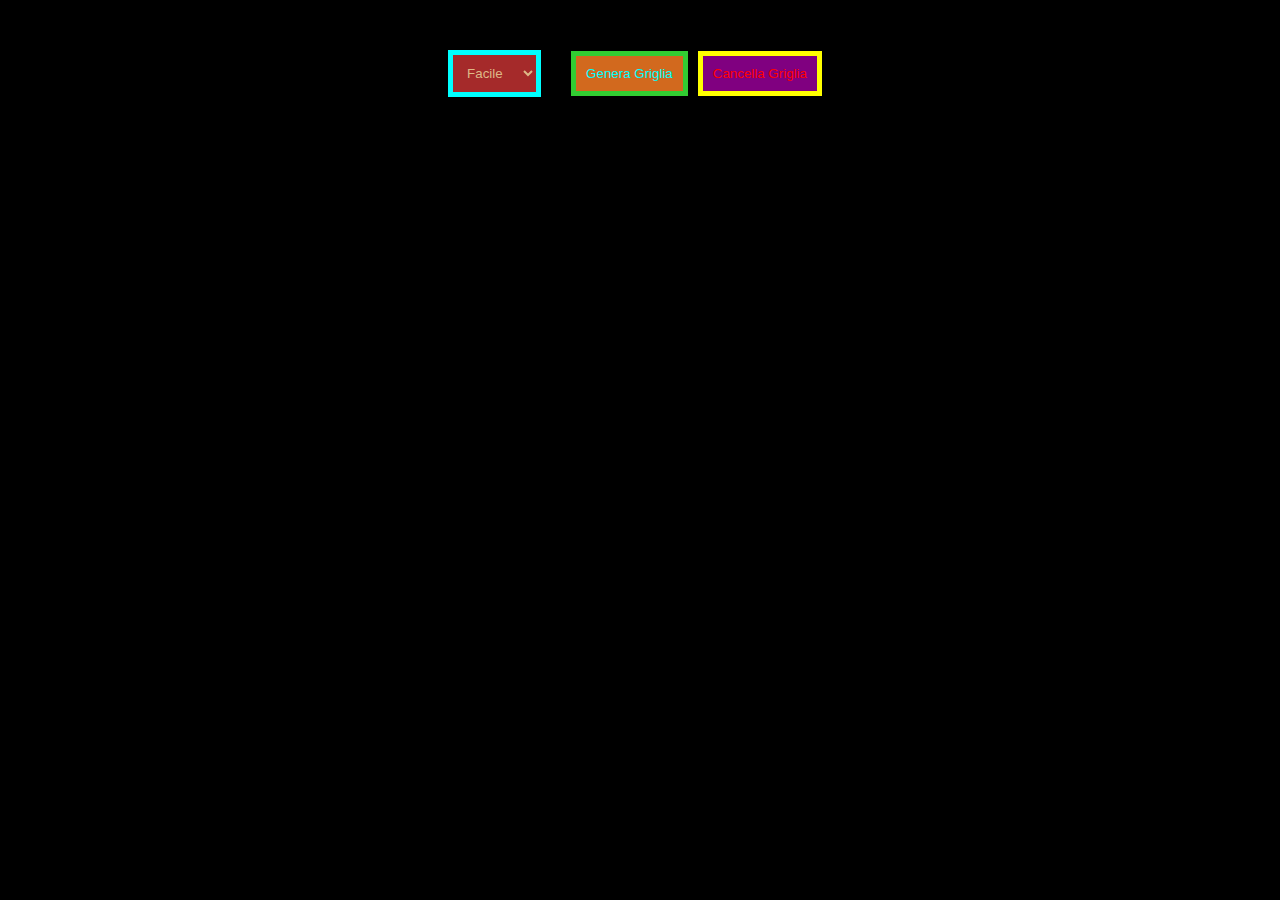
==== bonus/index.html @ dc0143da "implementazione bonus livelli di gioco." ====
<!DOCTYPE html>
<html lang="en">
<head>
    <meta charset="UTF-8">
    <meta http-equiv="X-UA-Compatible" content="IE=edge">
    <meta name="viewport" content="width=device-width, initial-scale=1.0">
    <link rel="stylesheet" href="css/style.css">
    <title>Griglia Campo Minato</title>
</head>
<body>

    <div class="container">
        <select name="text" id="livello">
            <option value="100">Facile</option>
            <option value="81">Medio</option>
            <option value="49">Difficile</option>
        </select>
        <button id="btn">Genera Griglia</button>
        <button id="reset">Cancella Griglia</button>


    </div>

    

    <div id="griglia">
        
    </div>
   
    


















    <script type="text/javascript" src="js/main.js"></script>
</body>
</html>
---- bonus/css/style.css ----
*{
    margin: 0;
    padding: 0;
    box-sizing: border-box;
}


body {
    background-color: black;

}

main {
    padding-top: 50px;
    
}

.container{
    display: flex;
    justify-content: center;
    align-items: center;
    margin-top: 50px;
}

#btn{
    padding: 10px;
    background-color: chocolate;
    border: 5px solid limegreen;
    color: cyan;
}

#griglia{
    padding-top: 50px;
    width: 600px;
    height: 600px;
    margin: auto;
    display: flex;
    flex-wrap: wrap;
    
}

.square{
    width: calc(100% / 10);
    height: calc(100% / 10);
    border: solid 2px lime;
    display: flex;
    justify-content: center;
    align-items: center;
    
}

.square.clicked {
    background-color: lightblue;
}

#reset{
    margin: 0px 10px;
    padding: 10px ;
    background-color: purple;
    border: 5px solid yellow;
    color: red;
}

#livello{
    margin-right: 30px ;
    padding: 10px ;
    background-color: brown;
    border: 5px solid aqua;
    color: burlywood;

}
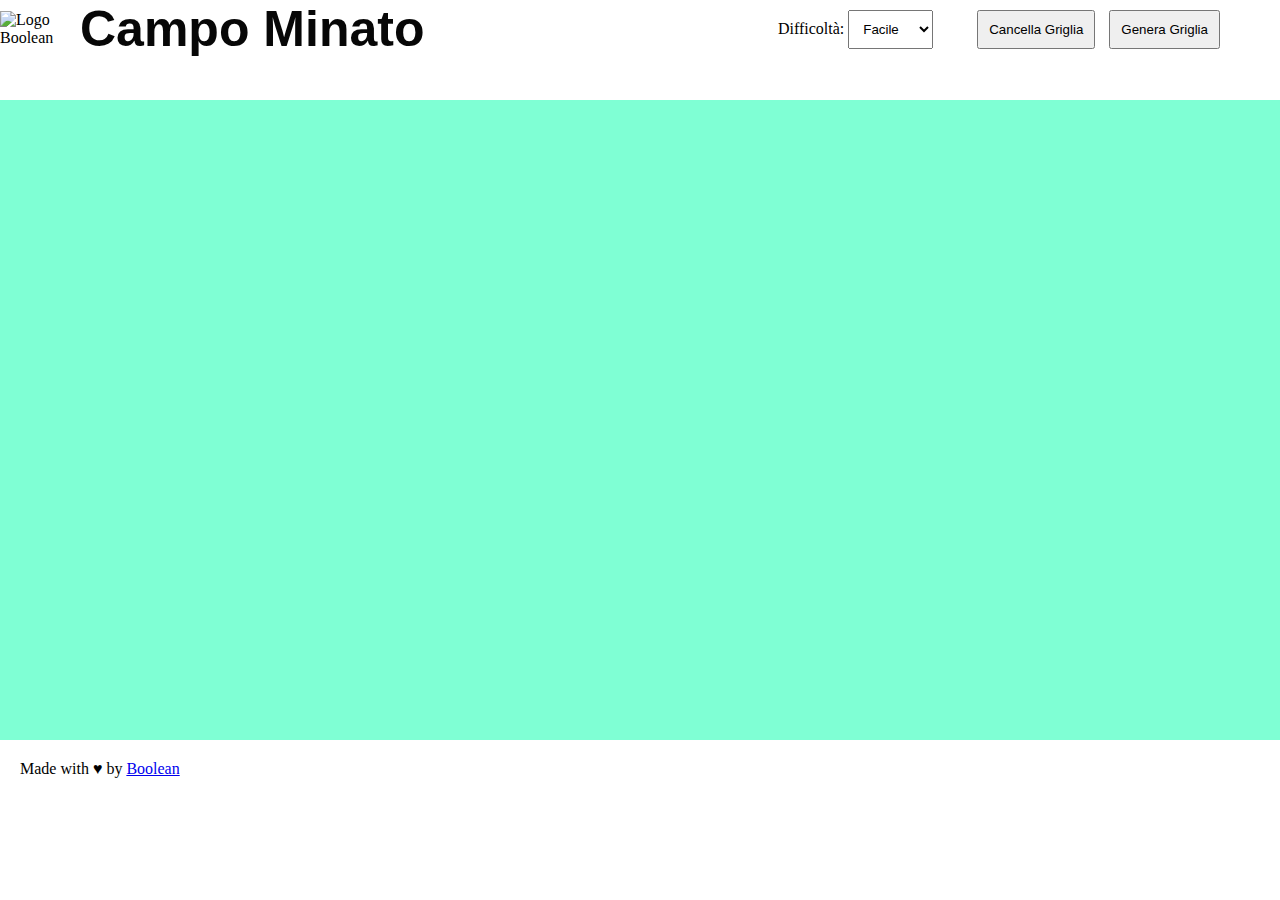
==== commit 8180aee2: "Cambio stile per  l'esercizio campo minato" ====
--- a/bonus/index.html
+++ b/bonus/index.html
@@ -1,5 +1,6 @@
 <!DOCTYPE html>
 <html lang="en">
+
 <head>
     <meta charset="UTF-8">
     <meta http-equiv="X-UA-Compatible" content="IE=edge">
@@ -7,27 +8,53 @@
     <link rel="stylesheet" href="css/style.css">
     <title>Griglia Campo Minato</title>
 </head>
+
 <body>
+    <header>
+        <div class="container-header">
+            <div class="d-flex">
+                <img class="image"
+                    src="https://d92mrp7hetgfk.cloudfront.net/images/sites/misc/Boolean/original.png?1623187562"
+                    alt="Logo Boolean">
+                <p id="boolean">Campo Minato</p>
+            </div>
+            <div class="header-btn">
+                <span>Difficoltà:</span>
+                <select name="text" id="livello">
+                  <option value="100">Facile</option>
+                  <option value="81">Medio</option>
+                  <option value="49">Difficile</option>
+              </select>
+  
+              <button id="reset">Cancella Griglia</button>
+              <button id="btn">Genera Griglia</button>
+          </div>
 
-    <div class="container">
-        <select name="text" id="livello">
-            <option value="100">Facile</option>
-            <option value="81">Medio</option>
-            <option value="49">Difficile</option>
-        </select>
-        <button id="btn">Genera Griglia</button>
-        <button id="reset">Cancella Griglia</button>
+
+
+
+        </div>
+    </header>
+
+
+
+    <main>
+        <div id="griglia"></div>
+
+    </main>
+
+    <footer>
+        <p>Made with &hearts; by <a href="#">Boolean</a> </p>
+    </footer>
+
+
+
+
 
 
     </div>
 
-    
 
-    <div id="griglia">
-        
-    </div>
-   
-    
 
 
 
@@ -48,4 +75,5 @@
 
     <script type="text/javascript" src="js/main.js"></script>
 </body>
+
 </html>--- a/bonus/css/style.css
+++ b/bonus/css/style.css
@@ -4,33 +4,53 @@
     box-sizing: border-box;
 }
 
+header{
+    height: 100px;
+    width: 100%;
+}
 
-body {
-    background-color: black;
+.container-header{
+    display: flex;
+    align-items: center;
+    justify-content: space-between;
+    
+}
 
+.d-flex{
+    display: flex;
+    align-items: center;
+}
+.image{
+    width: 80px;
+}
+
+#boolean{
+    font-size: 50px;
+    color: rgb(7, 7, 7);
+    font-weight: bold;
+    font-family: sans-serif;
+}
+
+.header-btn{
+    margin-right: 60px;
+    
 }
 
 main {
-    padding-top: 50px;
+    padding: 20px;
+    background-color: aquamarine;
     
 }
 
-.container{
-    display: flex;
-    justify-content: center;
-    align-items: center;
-    margin-top: 50px;
-}
+
 
 #btn{
     padding: 10px;
-    background-color: chocolate;
-    border: 5px solid limegreen;
-    color: cyan;
+   
 }
 
 #griglia{
-    padding-top: 50px;
+    padding-top: 10px;
     width: 600px;
     height: 600px;
     margin: auto;
@@ -56,16 +76,20 @@
 #reset{
     margin: 0px 10px;
     padding: 10px ;
-    background-color: purple;
-    border: 5px solid yellow;
-    color: red;
+
 }
 
 #livello{
     margin-right: 30px ;
     padding: 10px ;
-    background-color: brown;
-    border: 5px solid aqua;
-    color: burlywood;
 
+}
+
+footer{
+    height: 100px;
+    width: 100%;
+}
+
+footer p {
+    margin:20px ;
 }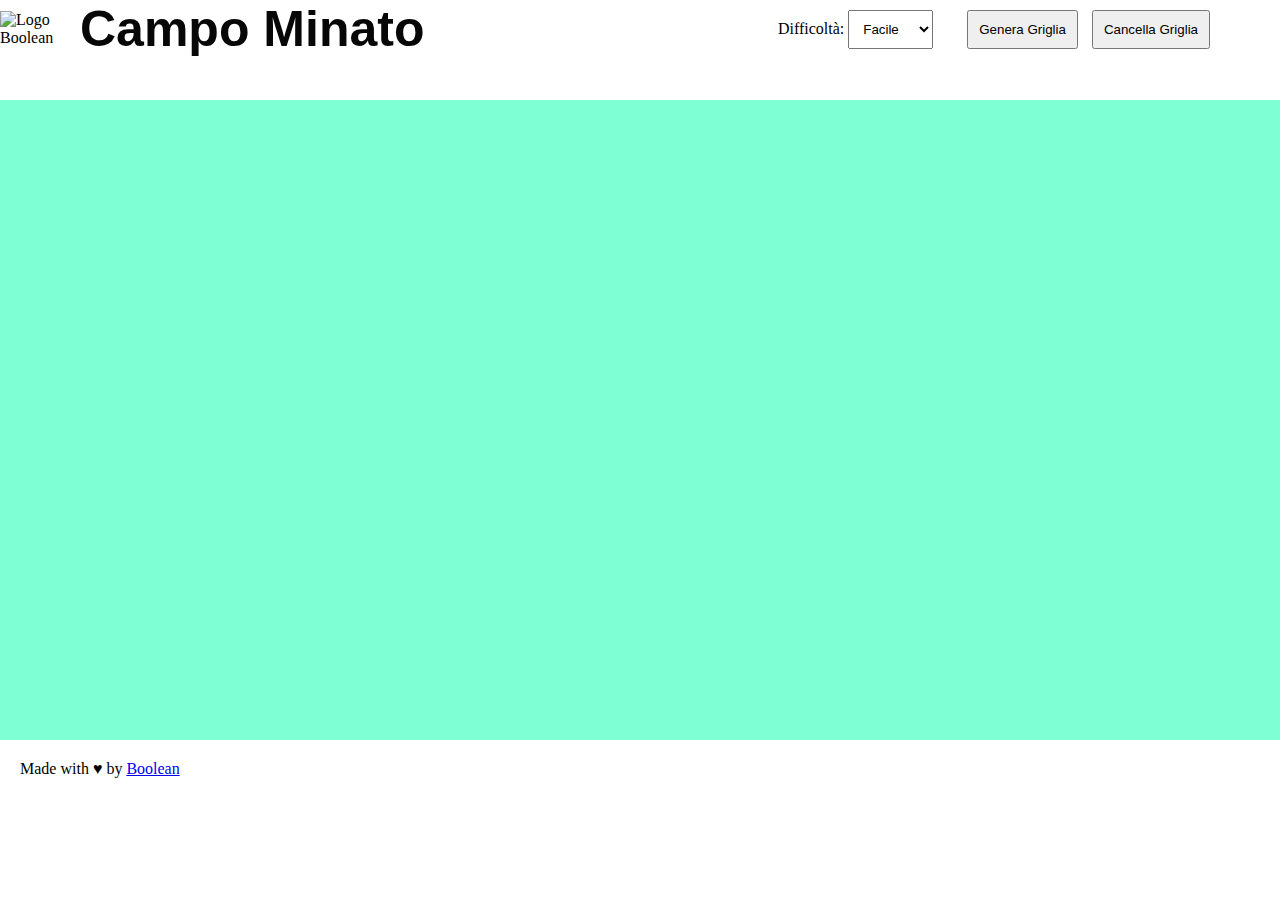
==== commit 3b4aed95: "fine modifiche per eserczio di oggi" ====
--- a/bonus/index.html
+++ b/bonus/index.html
@@ -26,8 +26,8 @@
                   <option value="49">Difficile</option>
               </select>
   
+              <button id="btn">Genera Griglia</button>
               <button id="reset">Cancella Griglia</button>
-              <button id="btn">Genera Griglia</button>
           </div>
 
 
